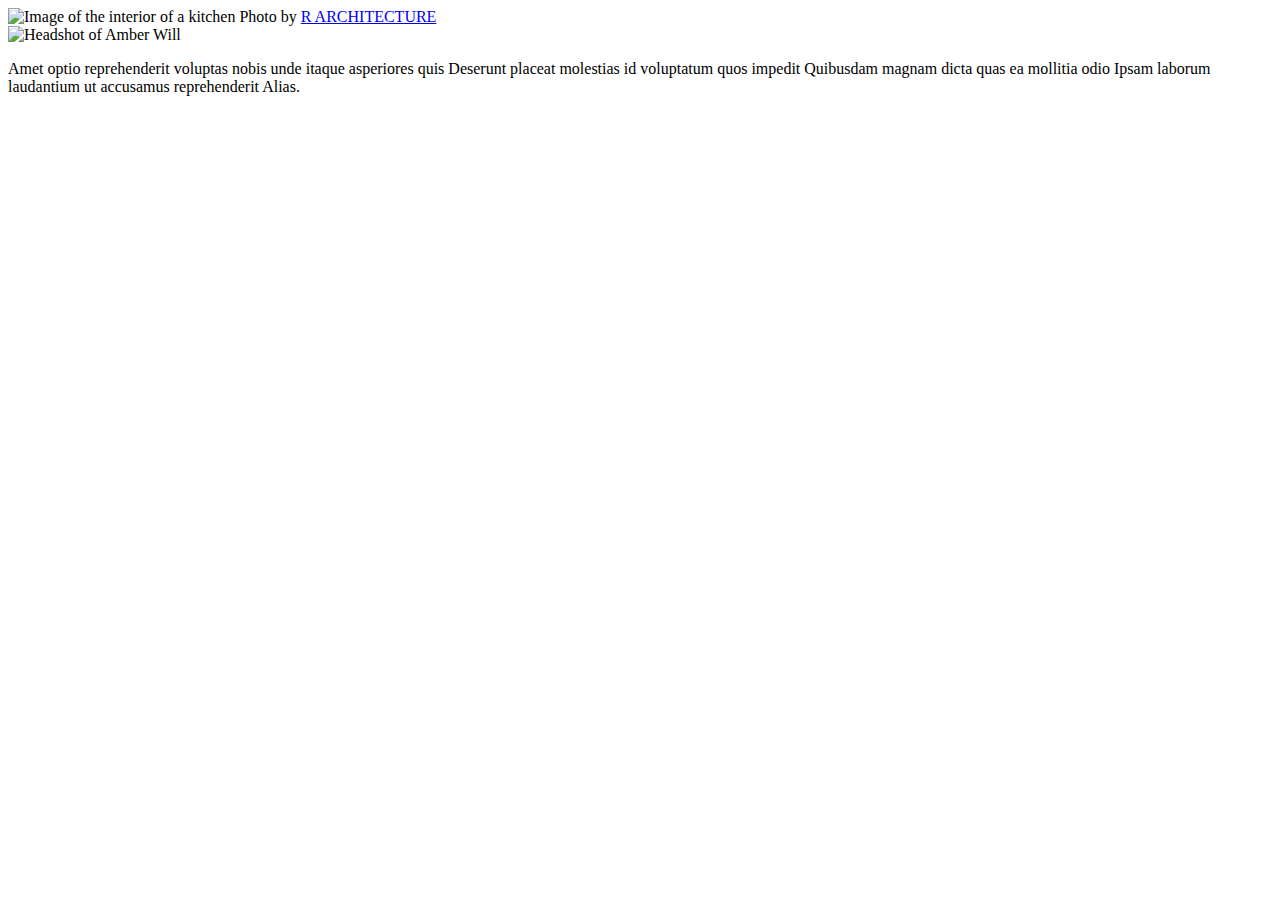
==== public/index.html @ 6ccbcac5 "initial commit" ====
<!DOCTYPE html>
<html lang="en">
<head>
	<meta name="generator" content="Hugo 0.101.0" />
  
  <link rel="stylesheet" href="https://amberwill.homes/sass/main.min.71ef8f2f64f4345e760dc68ba34e947850b5a637fef6083b5474926ef4cb814b.css">

  <meta name="viewport" content="width=device-width, initial-scale=1.0"> 
  <meta charset="UTF-8">
  <title></title>
</head>
<body>
  <main>
    <div class="hero-banner">
        
        
        <img class="hero-banner-image" src="/images/hero_hu3d0495c0b941af048726a016efbef905_262916_1600x0_resize_q60_box.jpg" alt="Image of the interior of a kitchen">
<span class="photo-credit">Photo by <a href="https://unsplash.com/@rarchitecture_melbourne?utm_source=unsplash&utm_medium=referral&utm_content=creditCopyText">R ARCHITECTURE</a></a>
  </span>
      <div class="headshot-container">
        
        
        <img class="headshot-container-image" width="400" height="387" src="/images/headshot_hu3101fe1e86a93b5143a74d8312fa78d8_1530824_400x0_resize_q75_box.jpg" alt="Headshot of Amber Will">
      </div>
    </div>
    <section class="bio">
      <p>Amet optio reprehenderit voluptas nobis unde itaque asperiores quis Deserunt placeat molestias id voluptatum quos impedit Quibusdam magnam dicta quas ea mollitia odio Ipsam laborum laudantium ut accusamus reprehenderit Alias.</p>
    </section>
  </main>
</body>
</html>
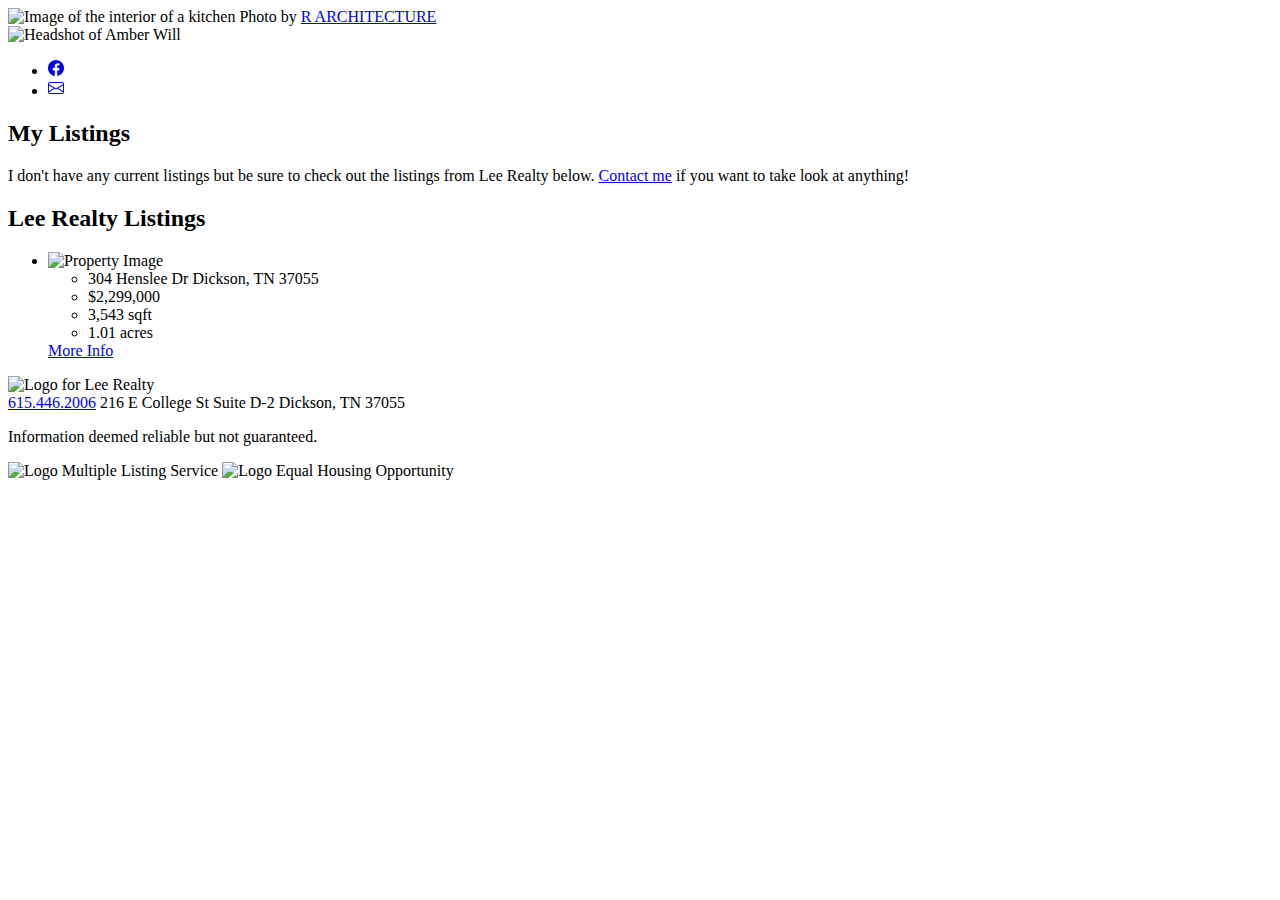
==== commit 258ef505: "fixes build and add stuff I'm not sure I need" ====
--- a/public/index.html
+++ b/public/index.html
@@ -3,7 +3,7 @@
 <head>
 	<meta name="generator" content="Hugo 0.101.0" />
   
-  <link rel="stylesheet" href="https://amberwill.homes/sass/main.min.71ef8f2f64f4345e760dc68ba34e947850b5a637fef6083b5474926ef4cb814b.css">
+  <link rel="stylesheet" href="/sass/main.min.20529d93a4add084384c3e6b83e411182936de793f96e15daf8728d014022d3e.css">
 
   <meta name="viewport" content="width=device-width, initial-scale=1.0"> 
   <meta charset="UTF-8">
@@ -21,11 +21,102 @@
         
         
         <img class="headshot-container-image" width="400" height="387" src="/images/headshot_hu3101fe1e86a93b5143a74d8312fa78d8_1530824_400x0_resize_q75_box.jpg" alt="Headshot of Amber Will">
+      <ul class="icons">
+        <li class="icon">
+          <a href="https://www.facebook.com/amberwillhomes" rel="noopener noreferrer">
+          <svg xmlns="http://www.w3.org/2000/svg" width="16" height="16" fill="currentColor" class="bi bi-facebook" viewBox="0 0 16 16">
+            <path d="M16 8.049c0-4.446-3.582-8.05-8-8.05C3.58 0-.002 3.603-.002 8.05c0 4.017 2.926 7.347 6.75 7.951v-5.625h-2.03V8.05H6.75V6.275c0-2.017 1.195-3.131 3.022-3.131.876 0 1.791.157 1.791.157v1.98h-1.009c-.993 0-1.303.621-1.303 1.258v1.51h2.218l-.354 2.326H9.25V16c3.824-.604 6.75-3.934 6.75-7.951z"/>
+          </svg>
+          </a>
+        </li>
+        <li class="icon">
+          <a href="mailto:info@amberwill.homes">
+            <svg xmlns="http://www.w3.org/2000/svg" width="16" height="16" fill="currentColor" class="bi bi-envelope" viewBox="0 0 16 16">
+              <path d="M0 4a2 2 0 0 1 2-2h12a2 2 0 0 1 2 2v8a2 2 0 0 1-2 2H2a2 2 0 0 1-2-2V4Zm2-1a1 1 0 0 0-1 1v.217l7 4.2 7-4.2V4a1 1 0 0 0-1-1H2Zm13 2.383-4.708 2.825L15 11.105V5.383Zm-.034 6.876-5.64-3.471L8 9.583l-1.326-.795-5.64 3.47A1 1 0 0 0 2 13h12a1 1 0 0 0 .966-.741ZM1 11.105l4.708-2.897L1 5.383v5.722Z"/>
+            </svg>
+          </a>
+        </li>
+      </ul>
       </div>
     </div>
-    <section class="bio">
-      <p>Amet optio reprehenderit voluptas nobis unde itaque asperiores quis Deserunt placeat molestias id voluptatum quos impedit Quibusdam magnam dicta quas ea mollitia odio Ipsam laborum laudantium ut accusamus reprehenderit Alias.</p>
-    </section>
   </main>
+  
+  <section class="properties">
+    <h2>My Listings</h2>
+    
+    
+
+    
+      
+        
+      
+    
+
+    
+      <p>I don't have any current listings but be sure to check out the listings
+      from Lee Realty below. <a href="mailto:info@amberwill.homes">Contact me</a> if you want to take look at anything!</p>
+    
+    
+  </section>
+
+  <section class="properties">
+    <h2>Lee Realty Listings</h2>
+    
+      <ul class="listings">
+        
+          
+          
+          
+          
+          
+          
+          
+          
+          
+          
+          <li class="listing">
+            
+            
+            <img src="/30951230_7644114545905295403_hu9e3aed2e233d8142de594cdb43a1cec8_0_500x0_resize_q60_box.jpg" alt="Property Image">
+            <div class="listing-info">
+              <ul>
+                <li>304 Henslee Dr  Dickson, TN 37055</li>
+                <li>$2,299,000</li>
+                <li>3,543 sqft</li>
+                <li>1.01 acres</li>
+
+                
+              </ul>
+              <a class="btn" href="https://www.realtracs.com/listings/2721145">More Info</a>
+            </div>
+          </li>
+        
+      </ul>
+    
+  </section>
+
+  <section class="footer">
+    <div class="lee-realty">
+      
+      
+      <img src="/images/lee-realty-logo_hu8dddd7765f0bfd337af724e82f4c2b79_43002_150x0_resize_box_3.png" alt="Logo for Lee Realty">
+      <div class="info">
+        <span><a href="tel:615-446-2006">615.446.2006</a><span>
+        <span> 216 E College St Suite D-2<span>
+        <span>Dickson, TN 37055 <span>
+      </div>
+    </div>
+    <div class="junk">
+      <p class="disclaimer">Information deemed reliable but not guaranteed.</p>
+      <div class="logos">
+        
+        
+        <img src="/images/mls-logo_hu8451135e1bb76eb3f82f2d0c3775fa43_1612896_50x0_resize_q75_box.jpg" alt="Logo Multiple Listing Service">
+        
+        
+        <img src="/images/equal-housing-logo_hub61eda187f720fb12a3a4268a3af5203_215708_15x0_resize_q75_box.jpg" alt="Logo Equal Housing Opportunity">
+      </div>
+    </div>
+  </section>
 </body>
 </html>
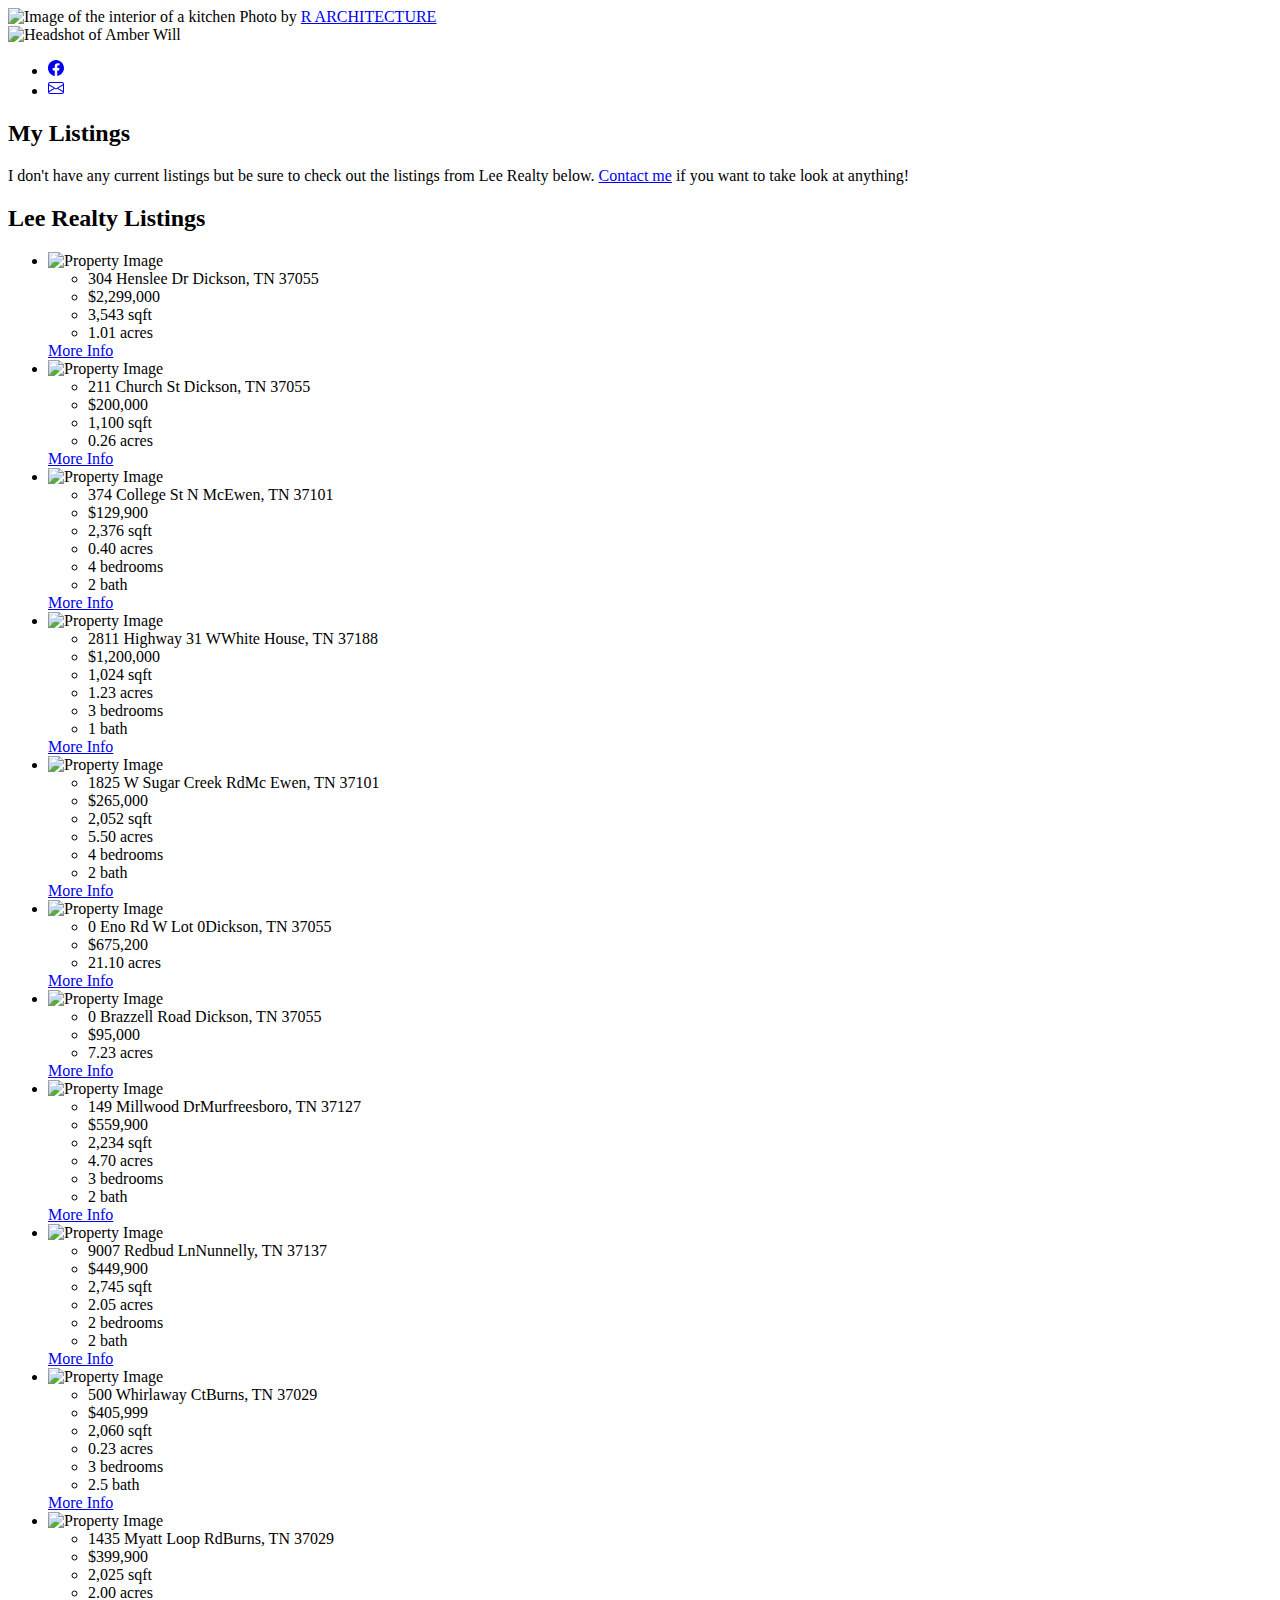
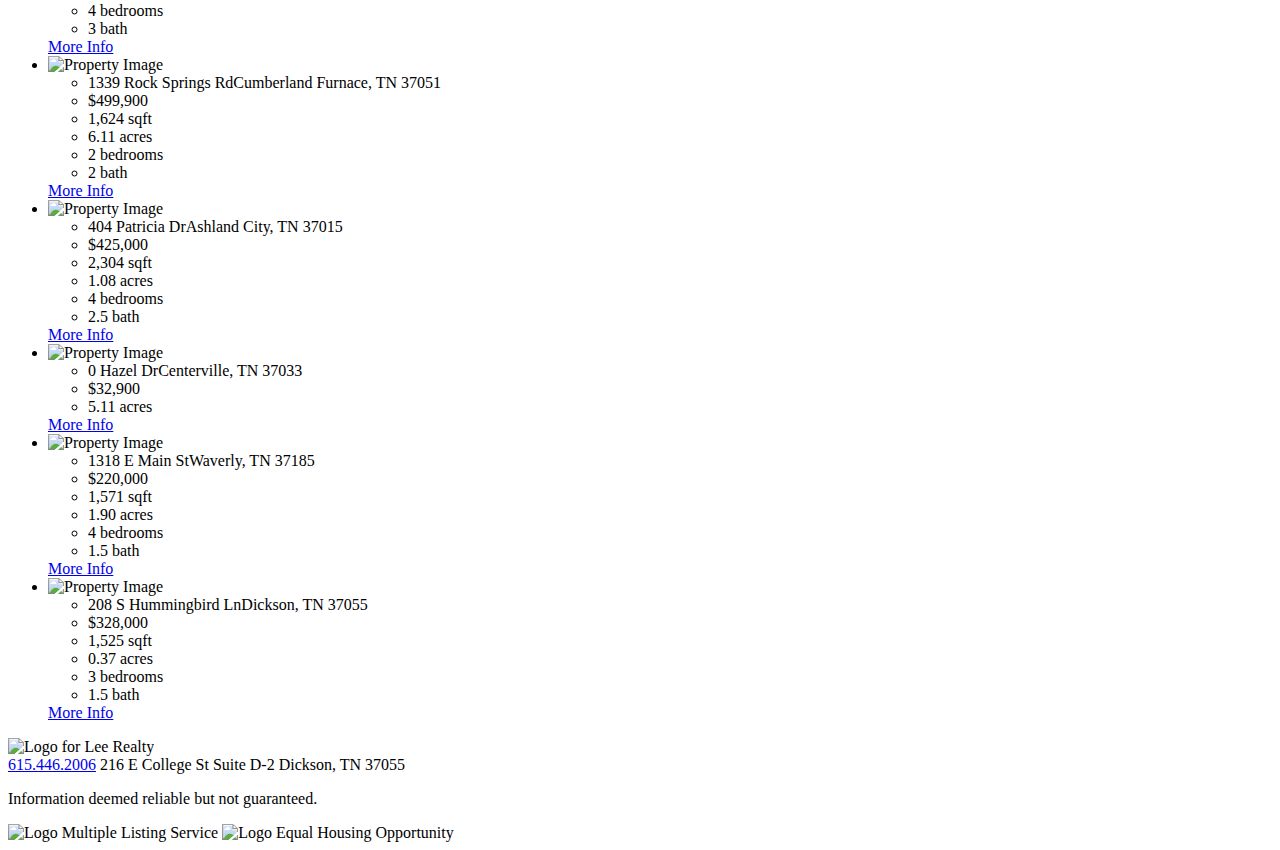
==== commit 425ed348: "updates spreadsheet, updates contact link" ====
--- a/public/index.html
+++ b/public/index.html
@@ -3,7 +3,7 @@
 <head>
 	<meta name="generator" content="Hugo 0.101.0" />
   
-  <link rel="stylesheet" href="/sass/main.min.20529d93a4add084384c3e6b83e411182936de793f96e15daf8728d014022d3e.css">
+  <link rel="stylesheet" href="/sass/main.min.9815417ec1ee9d559ebf8433acb9a05d47701a1b1c52b87e1d75bed904486a6b.css">
 
   <meta name="viewport" content="width=device-width, initial-scale=1.0"> 
   <meta charset="UTF-8">
@@ -51,12 +51,72 @@
         
       
     
+      
+        
+      
+    
+      
+        
+      
+    
+      
+        
+      
+    
+      
+        
+      
+    
+      
+        
+      
+    
+      
+        
+      
+    
+      
+        
+      
+    
+      
+        
+      
+    
+      
+        
+      
+    
+      
+        
+      
+    
+      
+        
+      
+    
+      
+        
+      
+    
+      
+        
+      
+    
+      
+        
+      
+    
+      
+        
+      
+    
 
     
       <p>I don't have any current listings but be sure to check out the listings
       from Lee Realty below. <a href="mailto:info@amberwill.homes">Contact me</a> if you want to take look at anything!</p>
     
-    
+
   </section>
 
   <section class="properties">
@@ -73,21 +133,469 @@
           
           
           
-          
-          <li class="listing">
-            
-            
-            <img src="/30951230_7644114545905295403_hu9e3aed2e233d8142de594cdb43a1cec8_0_500x0_resize_q60_box.jpg" alt="Property Image">
+          <li class="listing">
+            
+            
+            <img src="/30951230-hr_3303827615910055732_hu9e3aed2e233d8142de594cdb43a1cec8_0_500x0_resize_q60_box.jpg" alt="Property Image">
             <div class="listing-info">
               <ul>
                 <li>304 Henslee Dr  Dickson, TN 37055</li>
                 <li>$2,299,000</li>
-                <li>3,543 sqft</li>
+                
+                  <li>3,543 sqft</li>
+                
                 <li>1.01 acres</li>
 
                 
               </ul>
               <a class="btn" href="https://www.realtracs.com/listings/2721145">More Info</a>
+            </div>
+          </li>
+        
+          
+          
+          
+          
+          
+          
+          
+          
+          
+          <li class="listing">
+            
+            
+            <img src="/30171794_15262668249199120932_huc4c18f29a1592cb57bab529ab4a2a343_0_500x0_resize_q60_box.jpg" alt="Property Image">
+            <div class="listing-info">
+              <ul>
+                <li>211 Church St  Dickson, TN 37055</li>
+                <li>$200,000</li>
+                
+                  <li>1,100 sqft</li>
+                
+                <li>0.26 acres</li>
+
+                
+              </ul>
+              <a class="btn" href="https://www.realtracs.com/listings/2696281?listingStatuses=1;7;8&amp;propertyClasses=Residential&amp;mlsNumbers=2363319&amp;auction=1&amp;openHouse=0&amp;sort=defaultAsc">More Info</a>
+            </div>
+          </li>
+        
+          
+          
+          
+          
+          
+          
+          
+          
+          
+          <li class="listing">
+            
+            
+            <img src="/30907904_12964435141294549521_huda7b2f024c034aed80bbe576500ef883_0_500x0_resize_q60_box.jpg" alt="Property Image">
+            <div class="listing-info">
+              <ul>
+                <li>374 College St N  McEwen, TN 37101</li>
+                <li>$129,900</li>
+                
+                  <li>2,376 sqft</li>
+                
+                <li>0.40 acres</li>
+
+                
+                <li>4 bedrooms</li>
+                <li>2 bath</li>
+                
+              </ul>
+              <a class="btn" href="https://www.realtracs.com/listings/2702975?listingStatuses=1;7;8&amp;propertyClasses=Residential&amp;mlsNumbers=2388517&amp;auction=1&amp;openHouse=0&amp;sort=defaultAsc">More Info</a>
+            </div>
+          </li>
+        
+          
+          
+          
+          
+          
+          
+          
+          
+          
+          <li class="listing">
+            
+            
+            <img src="/31285674_7623328425911823883_hu6f7e9421af848d16073588e14e600d85_0_500x0_resize_q60_box.jpg" alt="Property Image">
+            <div class="listing-info">
+              <ul>
+                <li>2811 Highway 31 WWhite House, TN 37188</li>
+                <li>$1,200,000</li>
+                
+                  <li>1,024 sqft</li>
+                
+                <li>1.23 acres</li>
+
+                
+                <li>3 bedrooms</li>
+                <li>1 bath</li>
+                
+              </ul>
+              <a class="btn" href="https://www.realtracs.com/listings/2728533?listingStatuses=1;7;8&amp;propertyClasses=Residential&amp;mlsNumbers=2394900&amp;auction=1&amp;openHouse=0&amp;sort=defaultAsc">More Info</a>
+            </div>
+          </li>
+        
+          
+          
+          
+          
+          
+          
+          
+          
+          
+          <li class="listing">
+            
+            
+            <img src="/31322891_11303439246222579102_hu27b731fc792d1429f0e2d4e44e9e5b53_0_500x0_resize_q60_box.jpg" alt="Property Image">
+            <div class="listing-info">
+              <ul>
+                <li>1825 W Sugar Creek RdMc Ewen, TN 37101</li>
+                <li>$265,000</li>
+                
+                  <li>2,052 sqft</li>
+                
+                <li>5.50 acres</li>
+
+                
+                <li>4 bedrooms</li>
+                <li>2 bath</li>
+                
+              </ul>
+              <a class="btn" href="https://www.realtracs.com/listings/2734651?listingStatusesCriteria=1:::;8:::;7:::&amp;propertyClasses=Residential&amp;mlsNumbers=2398262&amp;auction=1&amp;openHouse=0&amp;sort=mlsNumDesc">More Info</a>
+            </div>
+          </li>
+        
+          
+          
+          
+          
+          
+          
+          
+          
+          
+          <li class="listing">
+            
+            
+            <img src="/31372277_10508265893467248363_hu8a25e637db26c09d340813bec6fee629_0_500x0_resize_q60_box.jpg" alt="Property Image">
+            <div class="listing-info">
+              <ul>
+                <li>0 Eno Rd W Lot 0Dickson, TN 37055</li>
+                <li>$675,200</li>
+                
+                <li>21.10 acres</li>
+
+                
+              </ul>
+              <a class="btn" href="https://www.realtracs.com/listings/2734799?listingStatusesCriteria=1:::;8:::;7:::&amp;propertyClasses=Residential&amp;mlsNumbers=2399691&amp;auction=1&amp;openHouse=0&amp;sort=mlsNumDesc">More Info</a>
+            </div>
+          </li>
+        
+          
+          
+          
+          
+          
+          
+          
+          
+          
+          <li class="listing">
+            
+            
+            <img src="/31516003_10561892566312664998_hu4ed04b3ee261f8107c5b7f57686489c5_0_500x0_resize_q60_box.jpg" alt="Property Image">
+            <div class="listing-info">
+              <ul>
+                <li>0 Brazzell Road  Dickson, TN 37055</li>
+                <li>$95,000</li>
+                
+                <li>7.23 acres</li>
+
+                
+              </ul>
+              <a class="btn" href="https://www.realtracs.com/listings/2739980?listingStatusesCriteria=1:::;8:::;7:::&amp;propertyClasses=Residential&amp;mlsNumbers=2403572&amp;auction=1&amp;openHouse=0&amp;sort=mlsNumDesc">More Info</a>
+            </div>
+          </li>
+        
+          
+          
+          
+          
+          
+          
+          
+          
+          
+          <li class="listing">
+            
+            
+            <img src="/31636533_6994696233325048660_hu8e5ff1fccb1afa103b572dd02111b663_0_500x0_resize_q60_box.jpg" alt="Property Image">
+            <div class="listing-info">
+              <ul>
+                <li>149 Millwood DrMurfreesboro, TN 37127</li>
+                <li>$559,900</li>
+                
+                  <li>2,234 sqft</li>
+                
+                <li>4.70 acres</li>
+
+                
+                <li>3 bedrooms</li>
+                <li>2 bath</li>
+                
+              </ul>
+              <a class="btn" href="https://www.realtracs.com/listings/2740384?listingStatusesCriteria=1:::;8:::;7:::&amp;propertyClasses=Residential&amp;mlsNumbers=2405017&amp;auction=1&amp;openHouse=0&amp;sort=mlsNumDesc">More Info</a>
+            </div>
+          </li>
+        
+          
+          
+          
+          
+          
+          
+          
+          
+          
+          <li class="listing">
+            
+            
+            <img src="/31610155_7367288834373464247_hu471c10c8fb3ead4c779bc656e17e30d2_0_500x0_resize_q60_box.jpg" alt="Property Image">
+            <div class="listing-info">
+              <ul>
+                <li>9007 Redbud LnNunnelly, TN 37137</li>
+                <li>$449,900</li>
+                
+                  <li>2,745 sqft</li>
+                
+                <li>2.05 acres</li>
+
+                
+                <li>2 bedrooms</li>
+                <li>2 bath</li>
+                
+              </ul>
+              <a class="btn" href="https://www.realtracs.com/listings/2743369?listingStatusesCriteria=1:::;8:::;7:::&amp;propertyClasses=Residential&amp;mlsNumbers=2406425&amp;auction=1&amp;openHouse=0&amp;sort=mlsNumDesc">More Info</a>
+            </div>
+          </li>
+        
+          
+          
+          
+          
+          
+          
+          
+          
+          
+          <li class="listing">
+            
+            
+            <img src="/31648290_11183369535705690148_hu7ead7110dd2e190f0861194c6a455306_0_500x0_resize_q60_box.jpg" alt="Property Image">
+            <div class="listing-info">
+              <ul>
+                <li>500 Whirlaway CtBurns, TN 37029</li>
+                <li>$405,999</li>
+                
+                  <li>2,060 sqft</li>
+                
+                <li>0.23 acres</li>
+
+                
+                <li>3 bedrooms</li>
+                <li>2.5 bath</li>
+                
+              </ul>
+              <a class="btn" href="https://www.realtracs.com/listings/2742608?listingStatusesCriteria=1:::;8:::;7:::&amp;propertyClasses=Residential&amp;mlsNumbers=2407372&amp;auction=1&amp;openHouse=0&amp;sort=mlsNumDesc">More Info</a>
+            </div>
+          </li>
+        
+          
+          
+          
+          
+          
+          
+          
+          
+          
+          <li class="listing">
+            
+            
+            <img src="/31862868_11606258692327534153_hub47b626daa4f797b12672b65054c3199_0_500x0_resize_q60_box.jpg" alt="Property Image">
+            <div class="listing-info">
+              <ul>
+                <li>1435 Myatt Loop RdBurns, TN 37029</li>
+                <li>$399,900</li>
+                
+                  <li>2,025 sqft</li>
+                
+                <li>2.00 acres</li>
+
+                
+                <li>4 bedrooms</li>
+                <li>3 bath</li>
+                
+              </ul>
+              <a class="btn" href="https://www.realtracs.com/listings/2748138?listingStatusesCriteria=1:::;8:::;7:::&amp;propertyClasses=Residential&amp;mlsNumbers=2410227&amp;auction=1&amp;openHouse=0&amp;sort=mlsNumDesc">More Info</a>
+            </div>
+          </li>
+        
+          
+          
+          
+          
+          
+          
+          
+          
+          
+          <li class="listing">
+            
+            
+            <img src="/31801512_1764203417820567986_hu788833f4953849f833266eb8019296a5_0_500x0_resize_q60_box.jpg" alt="Property Image">
+            <div class="listing-info">
+              <ul>
+                <li>1339 Rock Springs RdCumberland Furnace, TN 37051</li>
+                <li>$499,900</li>
+                
+                  <li>1,624 sqft</li>
+                
+                <li>6.11 acres</li>
+
+                
+                <li>2 bedrooms</li>
+                <li>2 bath</li>
+                
+              </ul>
+              <a class="btn" href="https://www.realtracs.com/listings/2744307?listingStatusesCriteria=1:::;8:::;7:::&amp;propertyClasses=Residential&amp;mlsNumbers=2410558&amp;auction=1&amp;openHouse=0&amp;sort=mlsNumDesc">More Info</a>
+            </div>
+          </li>
+        
+          
+          
+          
+          
+          
+          
+          
+          
+          
+          <li class="listing">
+            
+            
+            <img src="/32561707_10420167242341751912_hu3b9e24baacbebf5180111f3f491a546a_0_500x0_resize_q60_box.jpg" alt="Property Image">
+            <div class="listing-info">
+              <ul>
+                <li>404 Patricia DrAshland City, TN 37015</li>
+                <li>$425,000</li>
+                
+                  <li>2,304 sqft</li>
+                
+                <li>1.08 acres</li>
+
+                
+                <li>4 bedrooms</li>
+                <li>2.5 bath</li>
+                
+              </ul>
+              <a class="btn" href="https://www.realtracs.com/listings/2751689?listingStatusesCriteria=1:::;8:::;7:::&amp;propertyClasses=Residential&amp;mlsNumbers=2413426&amp;auction=1&amp;openHouse=0&amp;sort=mlsNumDesc">More Info</a>
+            </div>
+          </li>
+        
+          
+          
+          
+          
+          
+          
+          
+          
+          
+          <li class="listing">
+            
+            
+            <img src="/32024591_6083713964767924577_hu54ab7fee73168e9f7b8f59365e5c8481_0_500x0_resize_q60_box.jpg" alt="Property Image">
+            <div class="listing-info">
+              <ul>
+                <li>0 Hazel DrCenterville, TN 37033</li>
+                <li>$32,900</li>
+                
+                <li>5.11 acres</li>
+
+                
+              </ul>
+              <a class="btn" href="https://www.realtracs.com/listings/2756933?listingStatusesCriteria=1:::;8:::;7:::&amp;propertyClasses=Residential&amp;mlsNumbers=2418495&amp;auction=1&amp;openHouse=0&amp;sort=mlsNumDesc">More Info</a>
+            </div>
+          </li>
+        
+          
+          
+          
+          
+          
+          
+          
+          
+          
+          <li class="listing">
+            
+            
+            <img src="/32177009_11169974566858266914_hufd0e28af065fc9bacf217c88dffbb415_0_500x0_resize_q60_box.jpg" alt="Property Image">
+            <div class="listing-info">
+              <ul>
+                <li>1318 E Main StWaverly, TN 37185</li>
+                <li>$220,000</li>
+                
+                  <li>1,571 sqft</li>
+                
+                <li>1.90 acres</li>
+
+                
+                <li>4 bedrooms</li>
+                <li>1.5 bath</li>
+                
+              </ul>
+              <a class="btn" href="https://www.realtracs.com/listings/2759075?listingStatusesCriteria=1:::;8:::;7:::&amp;propertyClasses=Residential&amp;mlsNumbers=2423663&amp;auction=1&amp;openHouse=0&amp;sort=mlsNumDesc">More Info</a>
+            </div>
+          </li>
+        
+          
+          
+          
+          
+          
+          
+          
+          
+          
+          <li class="listing">
+            
+            
+            <img src="/32359910_17732283705825813484_hu4dce6e93203844bb7816131fbdbbe7af_0_500x0_resize_q60_box.jpg" alt="Property Image">
+            <div class="listing-info">
+              <ul>
+                <li>208 S Hummingbird LnDickson, TN 37055</li>
+                <li>$328,000</li>
+                
+                  <li>1,525 sqft</li>
+                
+                <li>0.37 acres</li>
+
+                
+                <li>3 bedrooms</li>
+                <li>1.5 bath</li>
+                
+              </ul>
+              <a class="btn" href="https://www.realtracs.com/listings/2766544?listingStatusesCriteria=1:::;8:::;7:::&amp;propertyClasses=Residential&amp;mlsNumbers=2427938&amp;auction=1&amp;openHouse=0&amp;sort=mlsNumDesc">More Info</a>
             </div>
           </li>
         
